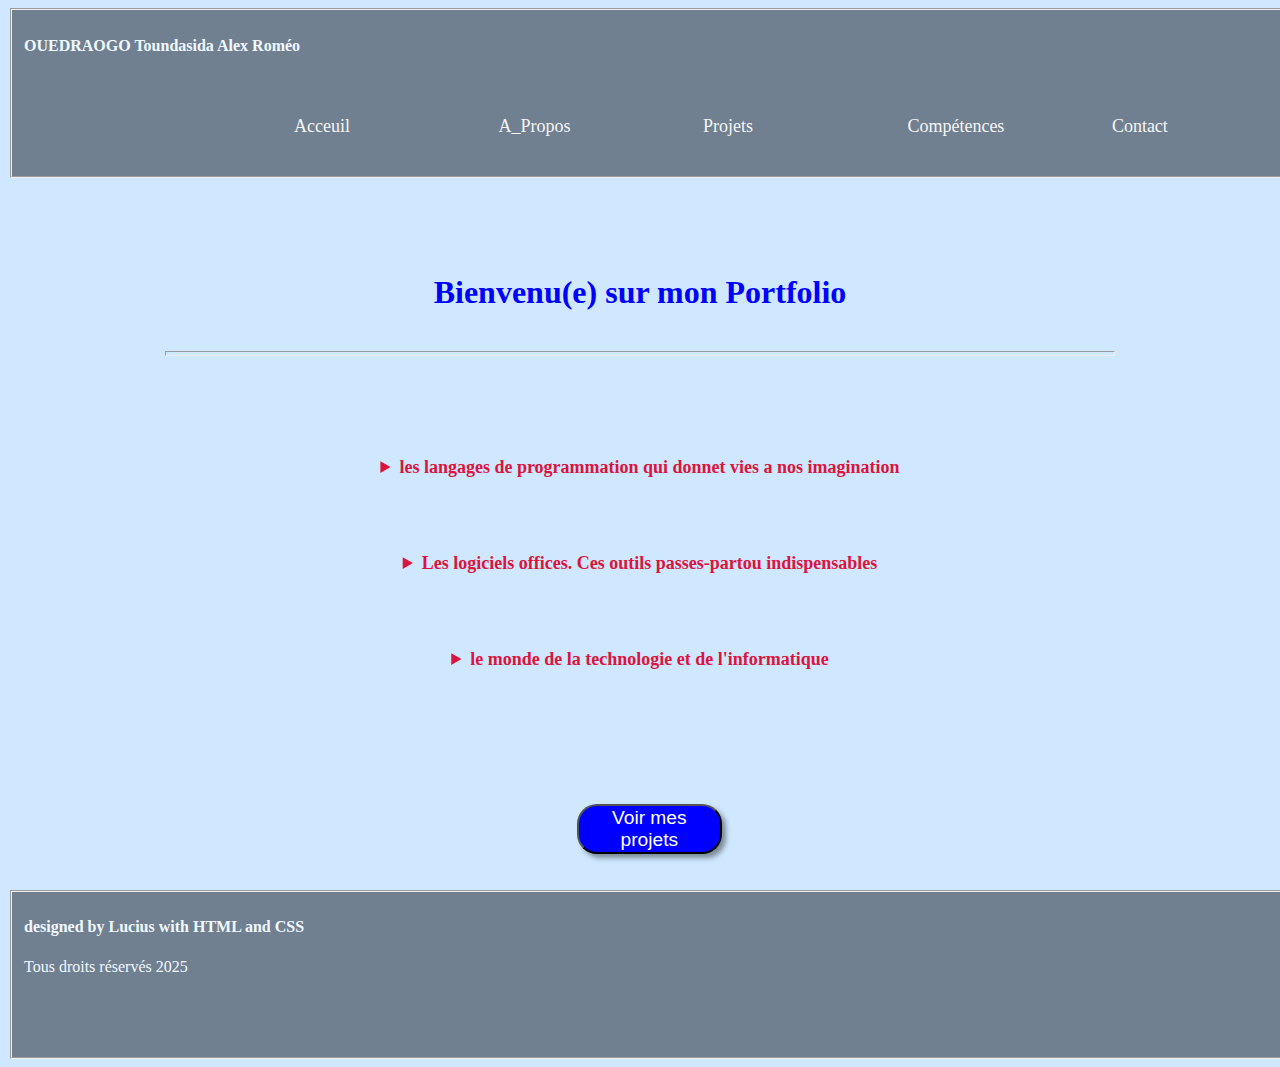
==== index.html @ 44f08e51 "Add files via upload" ====
<!DOCTYPE html>
<html>
    <head>
        <meta charset="UTF-8"/>
        <link rel="import" href="Portofolio_A_Propos.html">
        <link rel="import" href="Portofolio_Compétences.html">
        <link rel="import" href="Portofolio_Contact.html">
        <link rel="import" href="Portofolio_Projets.html">
        <link rel="stylesheet" href="https://cdnjs.cloudflare.com/ajax/libs/font-awesome/6.7.2/css/all.min.css" integrity="sha512-Evv84Mr4kqVGRNSgIGL/F/aIDqQb7xQ2vcrdIwxfjThSH8CSR7PBEakCr51Ck+w+/U6swU2Im1vVX0SVk9ABhg==" crossorigin="anonymous" referrerpolicy="no-referrer" />
        <title>Acceuil</title>
        <link rel="stylesheet" href="style_acceuil.css">
    </head>
    <body>
        <header>
            <fieldset>
                <h4>OUEDRAOGO Toundasida Alex Roméo</h4>
                
                <nav>
                    <ul>
                        <a href="#"><li>Acceuil</li></a>
                        <a href="Portofolio_A_Propos.html"><li>A_Propos</li></a>
                        <a href="Portofolio_Projets.html" ><li>Projets</li></a>
                        <a href="Portofolio_Compétences.html"><li>Compétences</li></a>
                        <a href="Portofolio_Contact.html"><li>Contact</li></a>
                    </ul>
                </nav>
            </fieldset>
        </header>
        <br><br>
        <h1>Bienvenu(e) sur mon Portfolio</h1>
        <hr>
        <br>
        <details>
            <summary>les langages de programmation qui donnet vies a nos imagination</summary>
            <img src="logo html.jpg" alt=""><figcaption>Le squelette de tout site web le commencement de tous vos projets en ligne</figcaption><hr>
            <img src="css_ng.jpg" alt=""><figcaption>L'arc-en-ciel des sites web. Ce langage qui fait toute la différence des pages</figcaption><hr>
            <img src="js.jpeg" alt=""><figcaption>Le langage qui fait vivre votre site web qui vous synchronise avec le web en entier</figcaption><hr>
        </details>
        <details>
            <summary>Les logiciels offices. Ces outils passes-partou indispensables</summary>
           <hr> <img src="Word.jpeg" alt=""><figcaption>L'outil basique de tous ordinateur. Le logiciel incontournable dans le monde moderne. Que ce soit pour la saise la correction ou tout autre traitement de dossiers il es présent</figcaption><hr>
           <img src="excel.jpeg" alt=""><figcaption>Calculs de probabilités statistiques, programes de compte ou logiciels de gestion. Excel est comme une formule magique à vos problèmes de compte</figcaption><hr>
           <img src="powerpoint.jpeg" alt=""><figcaption>Une présentation, un exposé un compte rendu ou juste un diporama photo, celui-là vous accompagne partout</figcaption><hr>
        </details>
        <details>
            <summary>le monde de la technologie et de l'informatique</summary><hr>
            <p class="desc">La technologie est un outil fascinant nous rendant tout tellement plus facile </p>
            <p class="desc">Elle est en constante évolution avec chaque jour de nouvelles prouesses telles que les IA</p><img src="ia.jpeg" alt="">
            <p class="desc">Elles nous allègent les choses et nous font gagner un temps précieux</p><hr>
            <img src="blockchain.jpg" alt="">
            <p class="desc">Internet ne cesse de s'éténdre et la technologie ne cesse de nous surprendre</p>
            <P class="desc">Bienvenu dans le monde de la TECH le domaine de l'informatique uen passion internationale et ma Passion</P>
            <hr>

        </details>
        <br><br><br>
        <button onclick="window.location='Portofolio_Projets.html' ">
            Voir mes projets
        </button>
        <br><br><br>
        <footer>
            <fieldset>
                <h4>designed by Lucius with HTML and CSS</h4>
                <p>Tous droits réservés 2025</p>
            </fieldset>
        </footer>
    </body>
</html>
---- style_acceuil.css ----
li{
    list-style-type: none;
    float: left;
    width: 2%;
    margin-left: 230px;
    margin-right: -50px;
    margin-top: 40px;
    color: whitesmoke;
    font-size: large;
    font-family: 'Times New Roman', Times, serif
}
h4{
    color: aliceblue;
}
fieldset{
    background-color: slategray;
    width: 100%;
    height: 150px;
}
h1{
    text-align: center;
    color: blue;
    margin-top: 60px;
}
hr{
    width: 75%;
    height: 3px;
    margin-top: 40px;
}
button{
    width: 145px;
    height: 50px;
    background-color: blue;
    color: white;
    font-family: 'Gill Sans', 'Gill Sans MT', Calibri, 'Trebuchet MS', sans-serif;
    font-size: larger;
    box-shadow:  4px 4px 5px rgba(0, 0, 0, 0.402);
    margin-left: 45%;
    margin-top: 80px;
    border-radius: 20px;
    cursor: pointer;
}
img{
    width: 45%;
    height: 275px;
    margin-left: 100px;
    margin-right: 75px;
    margin-bottom: 20px;
    margin-top: 35px;
    border-radius: 10px;
}
details{
    text-align: center;
    margin-top: 75px;
    font-weight: bold;
    font-size: large;
    color: rgb(32, 30, 30);
}

summary{
    color: crimson;
}

.desc{
    color: black;
}

button:hover{
    opacity: 90%;
    transition: 1s ;
    background-color: rgb(9, 9, 189);
    color: silver;
    box-shadow:  4px 4px 5px rgba(0, 0, 0, 0.734);
    outline: none;
    scale: 1.09;
}
p{
    color: aliceblue;
}
body{
    background-color: rgb(207, 232, 255);
}

a :hover{
    opacity: 90%;
    transition:0.7s ease-out ;
    color: rgb(9, 9, 189);
    outline: none;
    text-shadow: 7px 4px 8px white;
    scale: 1.5;
}

@media(max-width: 768px){

    body{
        width: 100%;
        height: 100%;
    }
    fieldset{
        width: 100%;
        height: auto;
        background-color: slategray;
    }
    li{
        display: flex;
        justify-content: center;
        align-items: center;
        font-size: 15px;
        margin-inline-start: 30px;
        margin-right: 45px;
        margin-bottom: 20px;
        font-weight: 900px;
    }

    h4{
        margin-left: 20px;
    }

    button{
        margin-left: 40%;
        font-size: medium;
        height: 45px;
        width: 125px;
        border-radius: 5px;
        border: 1.5px 1.5px  black;
        box-shadow: 2px 2px 3px rgba(0, 0, 0, 0.402);
    }

    a :hover{
        opacity: 90%;
        transition:0.7s ease-out ;
        color: rgb(9, 9, 189);
        outline: none;
        text-shadow: 7px 4px 8px white;
        scale: 1.5;
    }

    body{
        background-color: rgb(207, 232, 255);
    }
    img{
        width: 45%;
        height: 175px;
        margin-left: 100px;
        margin-right: 75px;
        margin-bottom: 20px;
        margin-top: 35px;
    }

}
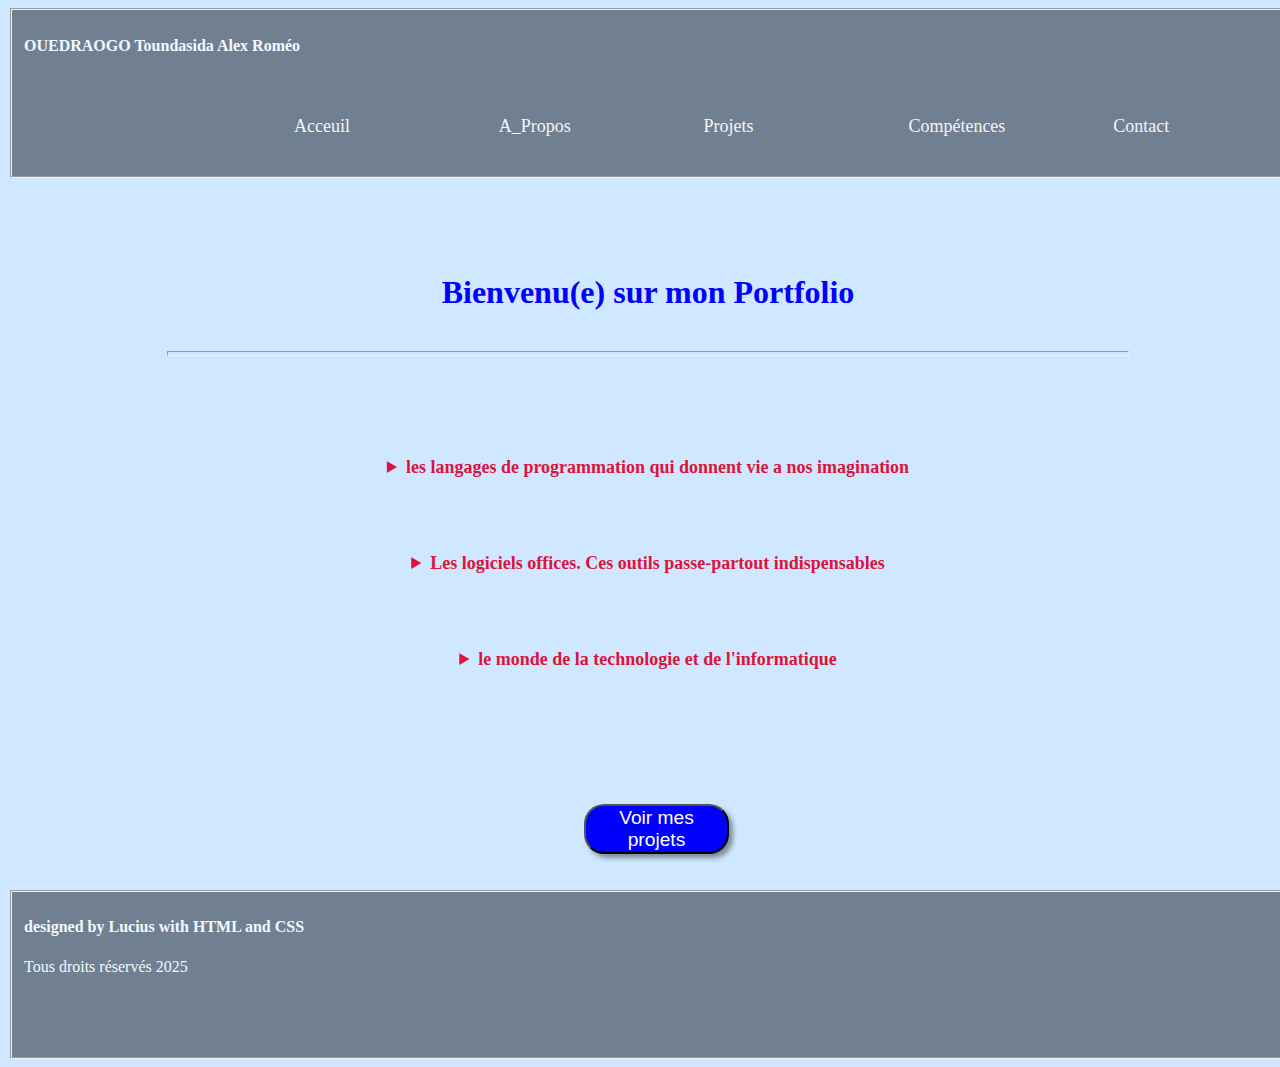
==== commit da421799: "Update index.html" ====
--- a/index.html
+++ b/index.html
@@ -31,13 +31,13 @@
         <hr>
         <br>
         <details>
-            <summary>les langages de programmation qui donnet vies a nos imagination</summary>
+            <summary>les langages de programmation qui donnent vie a nos imagination</summary>
             <img src="logo html.jpg" alt=""><figcaption>Le squelette de tout site web le commencement de tous vos projets en ligne</figcaption><hr>
             <img src="css_ng.jpg" alt=""><figcaption>L'arc-en-ciel des sites web. Ce langage qui fait toute la différence des pages</figcaption><hr>
             <img src="js.jpeg" alt=""><figcaption>Le langage qui fait vivre votre site web qui vous synchronise avec le web en entier</figcaption><hr>
         </details>
         <details>
-            <summary>Les logiciels offices. Ces outils passes-partou indispensables</summary>
+            <summary>Les logiciels offices. Ces outils passe-partout indispensables</summary>
            <hr> <img src="Word.jpeg" alt=""><figcaption>L'outil basique de tous ordinateur. Le logiciel incontournable dans le monde moderne. Que ce soit pour la saise la correction ou tout autre traitement de dossiers il es présent</figcaption><hr>
            <img src="excel.jpeg" alt=""><figcaption>Calculs de probabilités statistiques, programes de compte ou logiciels de gestion. Excel est comme une formule magique à vos problèmes de compte</figcaption><hr>
            <img src="powerpoint.jpeg" alt=""><figcaption>Une présentation, un exposé un compte rendu ou juste un diporama photo, celui-là vous accompagne partout</figcaption><hr>
@@ -65,4 +65,4 @@
             </fieldset>
         </footer>
     </body>
-</html>+</html>
--- a/style_acceuil.css
+++ b/style_acceuil.css
@@ -79,6 +79,8 @@
 }
 body{
     background-color: rgb(207, 232, 255);
+    height: 100%;
+    width: 100%;
 }
 
 a :hover{
@@ -94,7 +96,7 @@
 
     body{
         width: 100%;
-        height: 100%;
+        height: auto%;
     }
     fieldset{
         width: 100%;
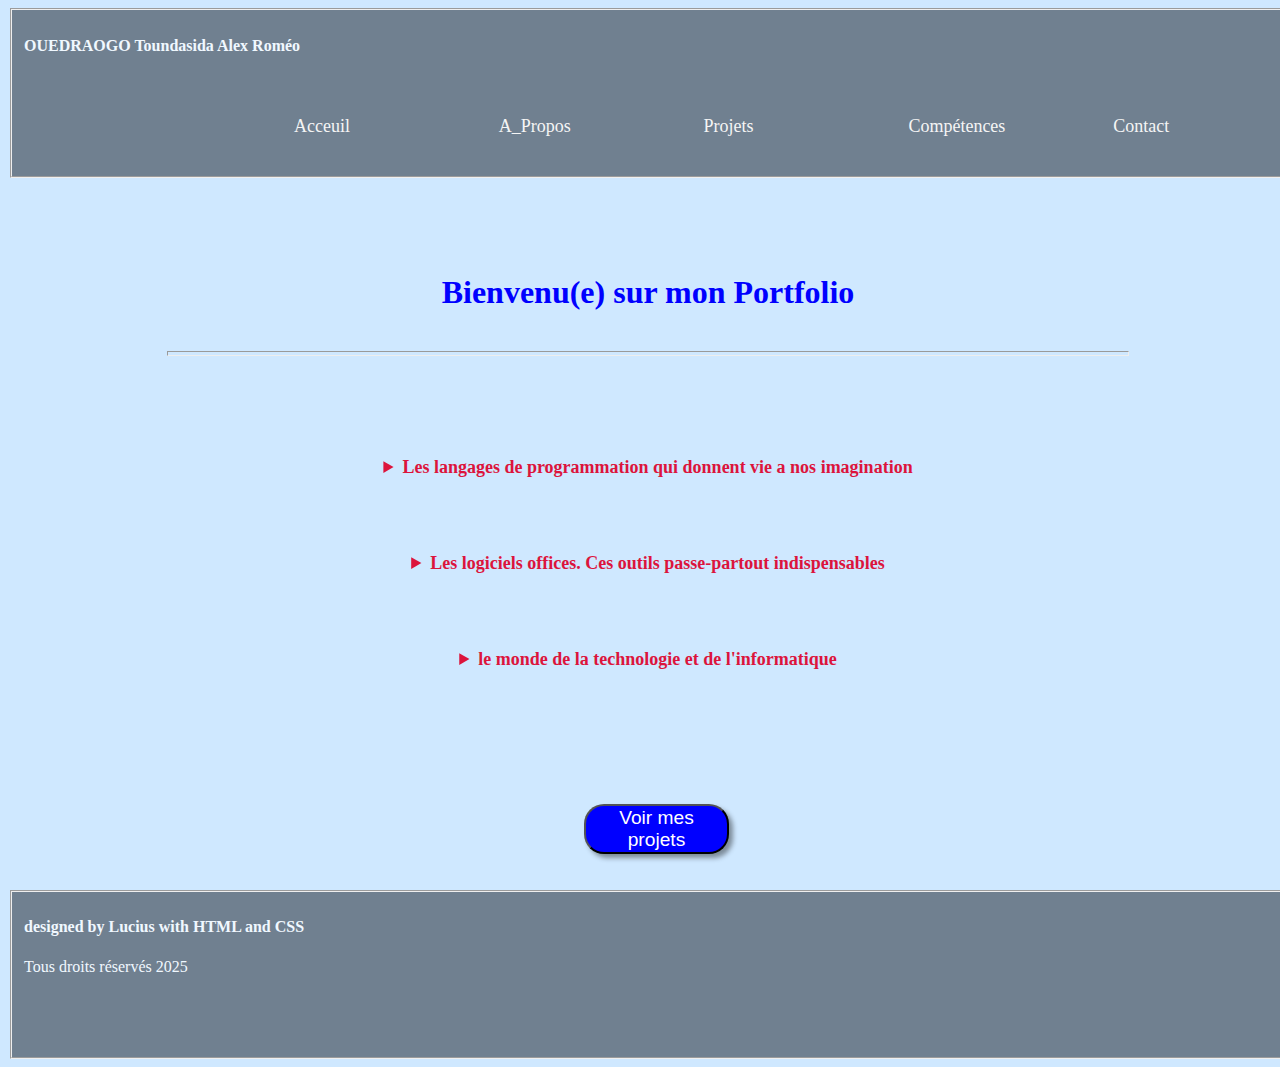
==== commit 4767adcd: "Update index.html" ====
--- a/index.html
+++ b/index.html
@@ -31,7 +31,7 @@
         <hr>
         <br>
         <details>
-            <summary>les langages de programmation qui donnent vie a nos imagination</summary>
+            <summary>Les langages de programmation qui donnent vie a nos imagination</summary>
             <img src="logo html.jpg" alt=""><figcaption>Le squelette de tout site web le commencement de tous vos projets en ligne</figcaption><hr>
             <img src="css_ng.jpg" alt=""><figcaption>L'arc-en-ciel des sites web. Ce langage qui fait toute la différence des pages</figcaption><hr>
             <img src="js.jpeg" alt=""><figcaption>Le langage qui fait vivre votre site web qui vous synchronise avec le web en entier</figcaption><hr>
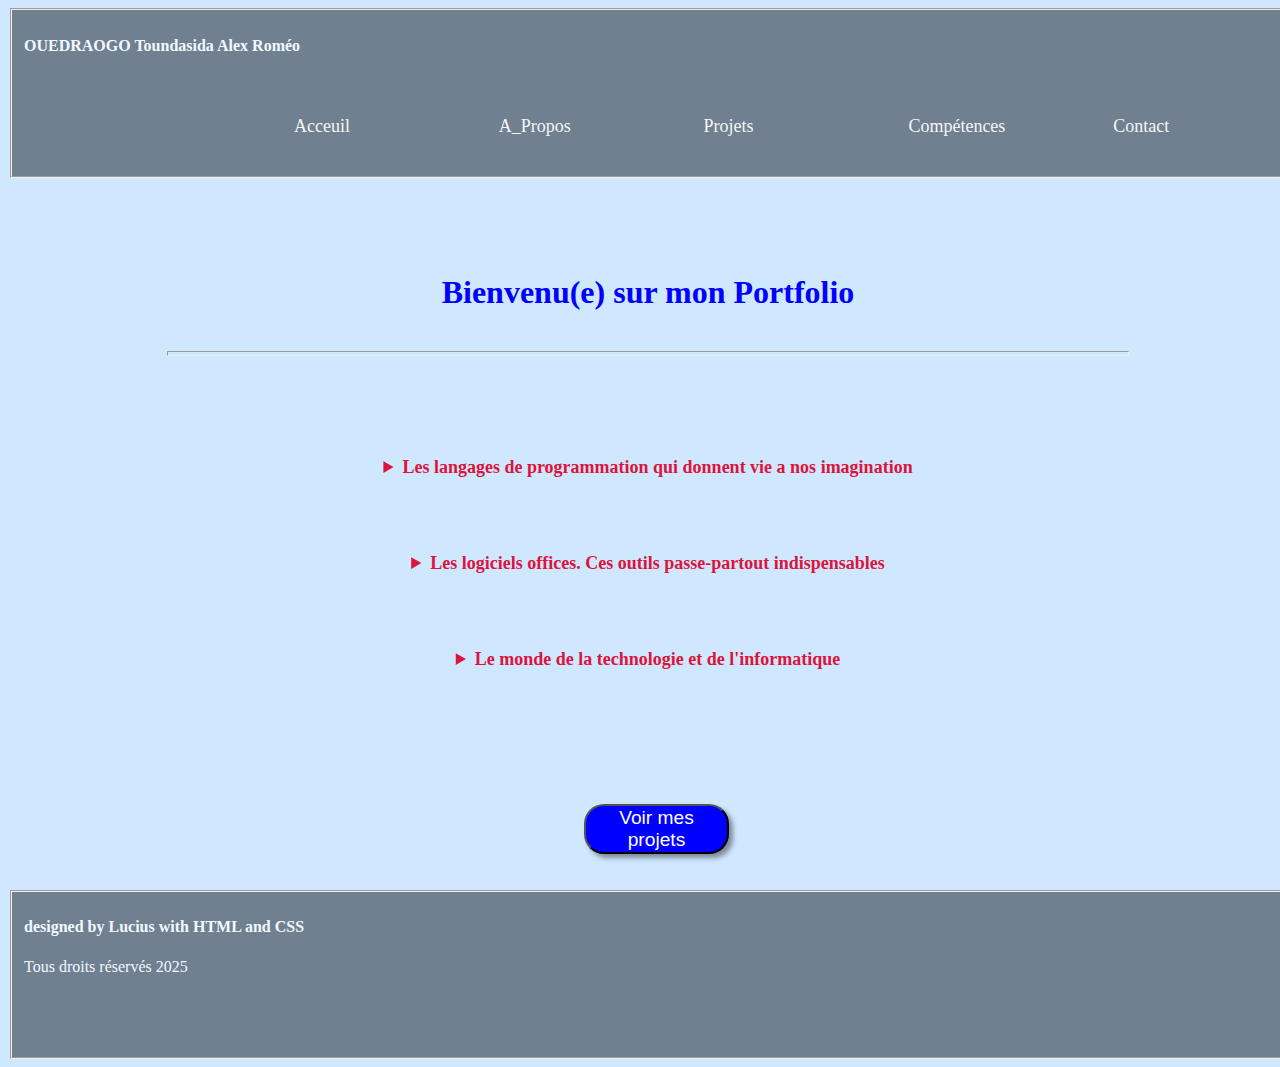
==== commit e3ae9877: "Update index.html" ====
--- a/index.html
+++ b/index.html
@@ -43,7 +43,7 @@
            <img src="powerpoint.jpeg" alt=""><figcaption>Une présentation, un exposé un compte rendu ou juste un diporama photo, celui-là vous accompagne partout</figcaption><hr>
         </details>
         <details>
-            <summary>le monde de la technologie et de l'informatique</summary><hr>
+            <summary>Le monde de la technologie et de l'informatique</summary><hr>
             <p class="desc">La technologie est un outil fascinant nous rendant tout tellement plus facile </p>
             <p class="desc">Elle est en constante évolution avec chaque jour de nouvelles prouesses telles que les IA</p><img src="ia.jpeg" alt="">
             <p class="desc">Elles nous allègent les choses et nous font gagner un temps précieux</p><hr>
